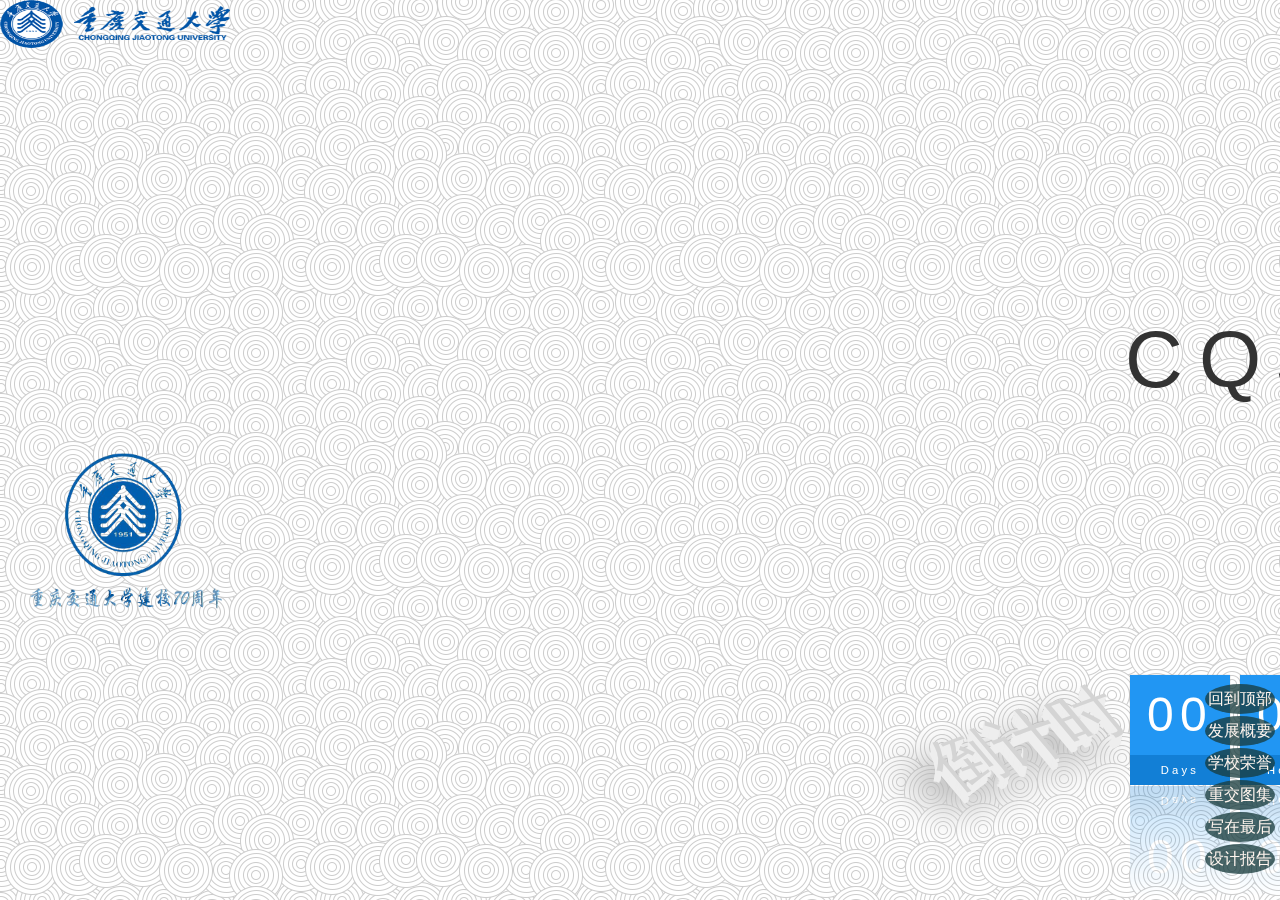
==== index.html @ 74bb4ffb "Add files via upload" ====
<!DOCTYPE html>
<html>
  <head>
    <meta charset="UTF-8" />
    <meta name="viewport" content="width=device-width, initial-scale=1.0" />
    <title>CQJTU-70周年校庆</title>
    <link rel="stylesheet" href="./reset.min.css" />
    <link rel="stylesheet" href="./font awesome/css/all.css" />
    <link rel="stylesheet" href="./index.min.css" />
    <script src="./index.min.js" defer></script>
  </head>
  <body>
    <div class="page-bar-wrapper clearfix w">
      <div id="page_wrapper" class="clearfix w">
        <div class="page cur">
          <div id="page1" class="page_tran page1">
            <div class="page1_top_wrapper clearfix">
              <div class="top_logo">
                <img src="./img/xiaohui.png" alt="" />
              </div>
              <div class="top_logo1">
                <img src="./img/logo.png" />
              </div>
              <div class="time_count">
                <div class="time_count_desc">C</div>
                <div class="time_count_desc">Q</div>
                <div class="time_count_desc">J</div>
                <div class="time_count_desc">T</div>
                <div class="time_count_desc">U</div>
                <div class="time_count_desc">校</div>
                <div class="time_count_desc">庆</div>
                <i class="fa fa-birthday-cake"></i>
              </div>
              <div id="time_count_days">
                <h1 class="time-count" id="time-count">倒计时</h1>
                <div><span id="days">00</span><span>Days</span></div>
                <div><span id="hours">00</span><span>Hours</span></div>
                <div><span id="minutes">00</span><span>Minutes</span></div>
                <div><span id="seconds">00</span><span>Seconds</span></div>
              </div>
          </div>
        </div>
      </div>
        <div class="page">
          <div id="page2" class="page_tran page2">
            <div class="school_desc">
              <div class="school_desc_total">
                <h1 class="line">
                  <i class="fa fa-book"></i>学校<span>概要</span>
                  <div class="more"><i class="fa fa-plus-circle"></i><a target="_blank" href="http://www.cqjtu.edu.cn/xxgk.htm">更多</a></div>
                </h1>
                <p>
                  &nbsp;&nbsp;&nbsp;&nbsp;&nbsp;&nbsp;&nbsp;&nbsp;重庆交通大学是一所交通特色鲜明、以工为主的多科性大学。办学条件较为完善。现有南岸、科学城、大坪三个校区，占地3000余亩，学校固定资产总值36.17亿元，校舍建筑面积82万余平方米。师资队伍素质优良。现有教职工2100余人，其中专任教师1520余人，高级职称770余人。教育教学改革不断深化。不断完善教育教学协同联动机制，创新人生教育，拓展实践平台，凸显“交通+”培养特色，打造“创新创业园”，开办茅以升班、英才班、卓越工程师班、海外项目管理人才班、CIMA班、创新创业班等实验班。科技创新能力较为突出。拥有国家内河航道整治工程技术研究中心、山区桥梁与隧道工程国家重点实验室、交通土建工程材料国家地方联合工程实验室、长江航运工程与智能航道技术教育部首批省部共建协同创新中心等国家级平台，桥梁结构工程交通行业重点实验室、水利水运工程教育部重点实验室、山地城市交通系统与安全重庆市重点实验室等34个省部级平台，西南水运科学研究所、沙漠土壤化研究院等20余个研发机构。
                </p>
                <img src="./img/motto.png" alt="" />
              </div>
            </div>
            <div class="school_desc_timeline">
              <div class="time_line time_child1">
                <h2>1951</h2>
                <div>
                  <p>西南交通专科学校</p>
                </div>
              </div>
              <div class="time_line time_child2">
                <h2 class="right_me">1952</h2>
                <div>
                  <p>西南交通学校</p>
                </div>
              </div>
              <div class="time_line time_child3">
                <h2>1953</h2>
                <div>
                  <p>重庆公路学校</p>
                </div>
              </div>
              <div class="time_line time_child4">
                <h2 class="right_me">1954</h2>
                <div>
                  <p>西南公路学校</p>
                </div>
              </div>
              <div class="time_line time_child5">
                <h2>1955</h2>
                <div>
                  <p>重庆公路工程学校 </p>
                </div>
              </div>
              <div class="time_line time_child6">
                <h2 class="right_me">1960</h2>
                <div>
                  <p>重庆交通学院</p>
                </div>
              </div>
              <div class="time_line time_child7">
                <h2>1985</h2>
                <div>
                  <p>开始招收研究生</p>
                </div>
              </div>
              <div class="time_line time_child8">
                <h2 class="right_me">2006</h2>
                <div>
                  <p>重庆交通大学</p>
                </div>
              </div>
              <div class="time_line_main"></div>
              <div class="timeline_title">
                <h1 class="line"><i class="fa fa-history"></i>发展<span>简史</span></h1>
              </div>
            </div>
          </div>
        </div>
        <div class="page clearfix">
          <div id="page3" class="page_tran page3 clearfix">
            <div class="school_desc_stu">
              <h1 class="line">
                <i class="fa fa-user"></i>优秀<span>校友</span>
              </h1>
              <ul class="stu_desc">
                <li class="able">
                  <img src="./img/mfc.jfif" alt="" />
                  <div class="desc_for_detail">
                    <p class="problem">
                      <span>孟凡超</span
                      >从1978年考入学校桥梁与隧道专业，与桥结缘，三十五年有余，他的名字就与黄石长江公路大桥、南京长江二桥、南京长江三桥、杭州湾跨海大桥、青岛胶州湾跨海大桥等国家重点工程项目紧紧相连；作为港珠澳大桥主体工程总设计师，他将“四化”的建设理念赋予了这座超级工程，为实现中国桥梁大国梦而倾尽心力。
                      大国工匠，碧海丹心，他就是我校1978级校友，中国交建副总工程师、中交公路规划设计院有限公司董事、副总经理孟凡超。正值70周年校庆，他赠与母校学子的话：
                      一个人的成功都不是一蹴而就的，成功涵盖了几个关键词：继承与创新；尊重与挑战；当前和长远。“吾生也有涯，而知也无涯”，学习是终身的事情，希望年轻的学子们永远保持一颗进取之心，脚踏实地，持之以恒。
                    </p>
                  </div>
                </li>
                <li class="able">
                  <img src="./img/gxl.webp" alt="" />
                  <div class="desc_for_detail">
                    <p class="problem">
                      <span>高星林</span
                      >我校2001级校友（研），现担任港珠澳大桥管理局局长助理、计划合同部部长。港珠澳大桥建设工地摸爬滚打十年时间，他修桥，修身，在伶仃洋上，做一名不敢懈怠的追梦者。
                      无论到了哪一个部门、哪个岗位，高星林唯一离不开的是读书,高星林说，书是良药，除了读书能不断提高自己做人的修为，更能激发自己思考问题的能力，提升管理能力。这就是他在工作中反复提起的明代大儒王阳明所说的“事上磨练”“知行合一”“致良知”。他给母校学子的话
                      思考两个问题，第一个问题是“你想成为什么样的人？”建议学弟学妹们在大学四年或者研究生期间，根据自己的兴趣爱好尽早确定人生方向和职业生涯规划，早日立定志向，下定决心去追求。第二个问题是“未来，你准备好了没？”建议学弟学妹们坚持终身学习，有一个良好的习惯。

                    </p>
                  </div>
                </li>
                <li class="able">
                  <img src="./img/sdf.jfif" alt="" />
                  <div class="desc_for_detail">
                    <p, class="problem">
                      <span>宋德斌</span
                      >一带一路进行时 中企为历史文化名城威尼斯设计港口近年来主要负责中国交建欧洲区域市场开发工作，欧洲市场作为目前最高端市场，标准严，门槛高，竞争激烈，健全的法律法规体系以及复杂的地缘政治因素等等，一直以来是中国公司难以进入的区域。宋德斌校友紧跟国家战略和外交形势，深入研究当地市场特点，积极寻求与当地公司合作，先后参与和负责推动了一批“一带一路”项目的落地，也先后在商务部、国家发改委等相关核心期刊发表多篇论文并获奖。2017年12月，宋德斌校友在意大利热那亚（著名航海家哥伦布的故乡），作为四家中资企业代表之一，当面向到访意大利的国务院副总理马凯首长汇报工作。
                    </p,>
                  </div>
                </li>
                <li class="able">
                  <img src="./img/jzg.png" alt="" />
                  <div class="desc_for_detail">
                    <p class="problem_right">
                      <span>蒋中贵</span>林同炎国际工程咨询(中国)有限公司总工程师,长期从事大型山地城市规划和道路、桥梁、隧道工程的设计、科研和施工技术管理工作，在山地城市交通规划设计领域具有30余年丰富的设计经验。
                      在重交70周年之际，他提到，未来是年轻人的，“对于年轻人来讲，学习能力是最重要的，或许现阶段你的专业能力和顶尖人才有所差距，但是只要不断学习进步，那总能找到自己发光发热的位置。另外一部分年轻人进入社会后，因为看到很多机会和选择，会在一段时间里陷入迷茫，这就要求年轻人要对自己的人生、职业都有一定的规划，对自己的发展有选择，有目标，我做了30多年的工程师，我所在的公司和我，目标都是‘培养有国际视野的中国工程师’，所以年轻人们也要把目光放长远，做一个有国际视野和社会责任的中国工程师。”
                    </p>
                  </div>
                </li>
                <li>
                  <img src="./img/zjl.jfif" alt="" />
                  <div class="desc_for_detail">
                    <p class="problem_right">
                      <span>郑皆连</span
                      >中国工程院院士、广西大学教授郑皆连（我校特聘教授、1965届校友）领衔的大跨拱桥关键技术研究团队被授予全国创新争先奖牌。攻克了超500米跨径钢管混凝土拱桥关键技术，郑皆连团队创造了多项“世界第一”，也解决了系列工程顽疾，突破了拱桥原有技术瓶颈，成功服务重大战略工程。“我这一生，一直在设计、施工、管理单位工作，只是做事情肯动脑，出成果比较早，我一直认为自己只是一个工匠。”在郑皆连看来，桥梁工程师是不允许失败的，最好的工程师一定要修最适合的桥——充分研究建桥条件后，通过创造性劳动找出最好的桥。
                      “大量地修拱桥就会遇到大量的问题去解决，就会产生大量的技术。”郑皆连认为，作为应用型专业，桥梁专业的师生应当在重大工程中接受锻炼，既提高能力，也形成对专业的热爱。</p>
                  </div>
                </li>
              </ul>
              <div class="school_desc_title clearfix">
                <h1 class="line">
                  <i class="fa fa-crown"></i>学校<span>荣誉</span>
                </h1>
                <ul class="clearfix">
                  <li><a id="type_me" target="_blank" href="https://baike.baidu.com/item/%E7%9C%81%E9%83%A8%E5%85%B1%E5%BB%BA%E5%A4%A7%E5%AD%A6">工业和信息化部 重庆市人民政府共建高校</a></li>
                  <li><a target="_blank" href="https://baike.baidu.com/item/%E6%88%90%E6%B8%9D%E5%9C%B0%E5%8C%BA%E5%8F%8C%E5%9F%8E%E7%BB%8F%E6%B5%8E%E5%9C%88%E9%AB%98%E6%A0%A1%E8%81%94%E7%9B%9F/50061533">成渝地区双城经济圈高校联盟</a></li>
                  <li><a target="_blank" href="https://baike.baidu.com/item/%E2%80%9C%E4%B8%80%E5%B8%A6%E4%B8%80%E8%B7%AF%E2%80%9D%E4%B8%AD%E6%B3%A2%E5%A4%A7%E5%AD%A6%E8%81%94%E7%9B%9F/20499855?fr=aladdin">“一带一路”中波大学联盟</a></li>
                  <li><a target="_blank" href="https://baike.baidu.com/item/%E5%8D%93%E8%B6%8A%E5%B7%A5%E7%A8%8B%E5%B8%88%E6%95%99%E8%82%B2%E5%9F%B9%E5%85%BB%E8%AE%A1%E5%88%92">教育部“卓越工程师教育培养计划”实施高校</a></li>
                  <li><a target="_blank" href="https://baike.baidu.com/item/%E5%9B%BD%E5%AE%B6%E9%AB%98%E6%96%B0%E6%8A%80%E6%9C%AF%E4%BA%A7%E4%B8%9A%E5%8C%96%E5%9F%BA%E5%9C%B0/6197681">国家高技术产业化示范工程基地</a></li>
                  <li><a target="_blank" href="https://baike.baidu.com/item/%E5%8D%9A%E5%A3%AB%E5%AD%A6%E4%BD%8D%E6%8E%88%E4%BA%88%E5%8D%95%E4%BD%8D/24572241">博士学位授予单位</a></li>
                  <li><a target="_blank" href="http://news.cqjtu.edu.cn/info/1023/43093.htm">2021年百名最美生态环保志愿者</a></li>
                  <li><a target="_blank" href="https://baike.baidu.com/item/%E5%9B%BD%E5%AE%B6%E5%A4%A7%E5%AD%A6%E7%94%9F%E6%96%87%E5%8C%96%E7%B4%A0%E8%B4%A8%E6%95%99%E8%82%B2%E5%9F%BA%E5%9C%B0">全国大学生文化素质教育基地</a></li>
                  <li><a target="_blank" href="https://baike.baidu.com/item/%E5%85%A8%E5%9B%BD%E6%96%87%E6%98%8E%E5%8D%95%E4%BD%8D/6369123">全国文明单位</a></li>
                  <li><a target="_blank" href="https://baike.baidu.com/item/%E5%85%A8%E5%9B%BD%E6%AF%95%E4%B8%9A%E7%94%9F%E5%B0%B1%E4%B8%9A%E5%85%B8%E5%9E%8B%E7%BB%8F%E9%AA%8C%E9%AB%98%E6%A0%A1">全国毕业生就业典型经验高校</a></li>
                  <li><a target="_blank" href="https://baike.baidu.com/item/%E5%85%A8%E5%9B%BD%E5%88%9B%E6%96%B0%E5%88%9B%E4%B8%9A%E5%85%B8%E5%9E%8B%E7%BB%8F%E9%AA%8C%E9%AB%98%E6%A0%A1/22748441">全国创新创业典型经验高校</a></li>
                  <li><a target="_blank" href="https://baike.baidu.com/item/%E4%B8%AD%E4%BF%84%E4%BA%A4%E9%80%9A%E5%A4%A7%E5%AD%A6%E8%81%94%E7%9B%9F/18639512">中俄交通大学联盟</a></li>
                  <li><a target="_blank" href="https://baike.baidu.com/item/%E4%B8%AD%E8%A5%BF%E9%83%A8%E9%AB%98%E6%A0%A1%E5%9F%BA%E7%A1%80%E8%83%BD%E5%8A%9B%E5%BB%BA%E8%AE%BE%E5%B7%A5%E7%A8%8B/6590386">中西部高校基础能力建设工程</a></li>
                  <li><a target="_blank" href="https://baike.baidu.com/item/%E5%9B%BD%E5%AE%B6%E7%BA%A7%E5%A4%A7%E5%AD%A6%E7%94%9F%E5%88%9B%E6%96%B0%E5%88%9B%E4%B8%9A%E8%AE%AD%E7%BB%83%E8%AE%A1%E5%88%92/8962344">国家级大学生创新创业训练计划</a></li>
                  <li><a target="_blank" href="https://baike.baidu.com/item/%E5%9B%BD%E5%AE%B6%E5%A4%A7%E5%AD%A6%E7%94%9F%E6%96%87%E5%8C%96%E7%B4%A0%E8%B4%A8%E6%95%99%E8%82%B2%E5%9F%BA%E5%9C%B0/2680904">国家大学生文化素质教育基地</a></li>
                </ul>
              </div>
            </div>
          </div>
        </div>
        <div class="page clearfix">
          <div id="page4" class="page_tran page4 clearfix">
            <span id="random_me"> 印象重交 </span>
            <ul class="love_list clearfix">
              <li class="child1"></li>
              <li class="child2"></li>
              <li class="child3"></li>
              <li class="child4"></li>
              <li class="child5"></li>
              <li class="child6"></li>
              <li class="child7"></li>
              <li class="child8"></li>
              <li class="child9"></li>
            </ul>
            <ul class="img_list">
              <!-- <li class="img_list1"><img src="./img/list1.jpg" alt="" /></li> -->
              <li class="img_list2"><img src="./img/sight1.jpg" alt="" /></li>
              <li class="img_list3"><img src="./img/sight2.jpg" alt="" /></li>
              <li class="img_list4"><img src="./img/sight3.jpg" alt="" /></li>
              <li class="img_list5"><img src="./img/sight4.jpg" alt="" /></li>
              <li class="img_list6"><img src="./img/sight5.jpg" alt="" /></li>
              <li class="img_list7"><img src="./img/sight6.jpg" alt="" /></li>
              <li class="img_list8"><img src="./img/sight7.jpg" alt="" /></li>
              <li class="img_list9"><img src="./img/sight8.jpg" alt="" /></li>
              <li class="img_list10"><img src="./img/sight9.jpg" alt="" /></li>
            </ul>
          </div>
        </div>
        <div class="page">
          <div id="page5" class="page_tran page4 clearfix">
            <div class="end_poem_wrapper">
              <ul class="poem_list_wrapper">
                
                <li>from 1951 to 2021</li>
                <li>李子湖澈，长江水长</li>
                <li>七秩芳华，弦歌不缀</li>
                <li>栉风沐雨，牢记使命</li>
                <li>春华秋实，桃李芬芳</li>
                <li>交通万里，国脉所系</li>
                <li>从起于微末之刻，到立于发展之光</li>
                <li>从筚路蓝缕，以启山林</li>
                <li>从星星之火，燎原西南</li>
                <li>到万千星海，照亮河山</li>
                <li>70周年，时光荏苒</li>
                <li>初心系国脉，奋进新时代</li>
                <div class="last_title">I<i class="fa fa-heart"></i>CQJTU</div>
                
              </ul>
            </div>
          </div>
        </div>
        <div class="page clearfix">
          <div id="page3" class="page_tran page3 clearfix">
            <div class="school_desc_stu">
              
              <div class="school_desc_title clearfix">
                <h1 class="line">
                  <i class="fa fa-crown"></i>设计报告链接<span></span>
                </h1>
                <ul class="clearfix">
                  <li><a target="_blank" href="./baogao.html">综合设计报告</a></li>
                  
                </ul>
              </div>
            </div>
          </div>
        </div>
      </div>
    </div>
    
    
    
    <div class="dao_hang">
      <ul>
        <li id="to_page0"><i>回到顶部</i></li>
        <li id="to_page1"><i>发展概要</i></li>
        <li id="to_page2"><i>学校荣誉</i></li>
        <li id="to_page3"><i>重交图集</i></li>
        <li id="to_page4"><i>写在最后</i></li>
        <li id="to_page2"><i>设计报告</i></li>
      </ul>
    </div>
    
  </body>
</html>
---- index.min.css ----
#page_wrapper{position:fixed;top:0;min-width:1600px;transition:top 1s ease}.page{width:100%;height:100vh;overflow:hidden;position:relative}.page .page_tran{transition:all .5s linear .5s}#page1{position:relative;width:100%;height:100%;background:url(img/swirl_pattern.png);background-repeat:repeat}#page1 .page1_top_wrapper .top_logo{opacity:1;position:absolute;bottom:0;top:50vh;left:0;animation:top_show 1s linear;animation-fill-mode:forwards}#page1 .page1_top_wrapper .top_logo img{width:250px;height:180px}#page1 .page1_top_wrapper .top_logo1 img{width:230px;height:48px}#page1 .page1_top_wrapper #time_count_days{display:flex;position:absolute;left:125vh;top:75vh}#page1 .page1_top_wrapper #time_count_days div{margin:0 5px;-webkit-box-reflect:below 1px linear-gradient(transparent,#0004)}#page1 .page1_top_wrapper #time_count_days div:last-child span{background:salmon}#page1 .page1_top_wrapper #time_count_days div:last-child span:nth-child(2){background:#f84c39}#page1 .page1_top_wrapper #time_count_days span{display:block;width:100px;height:80px;color:#fff;font-size:3rem;letter-spacing:.4rem;box-shadow:0 0 1px rgba(0,0,0,.3);background:#2196f3;display:flex;align-items:center;justify-content:center}#page1 .page1_top_wrapper #time_count_days span:nth-child(2){height:30px;font-size:.7rem;background:#127fd6;letter-spacing:.2rem;box-shadow:none;font-weight:500}#page1 .page1_top_wrapper #time_count_days .time-count{font-size:4rem;transform:rotate(-20deg) skew(20deg);display:block;margin-top:15px;color:#d4d4d4;font-weight:300;margin-left:-200px;background:0 0;width:200px;height:80px}#page1 .page1_top_wrapper #time_count_days .time-count::before{content:'倒计时';position:absolute;color:rgba(0,0,0,.6);filter:blur(20px);z-index:-1;left:-30px;top:15px}#page1 .page1_top_wrapper .time_count{display:flex;text-align:center;height:20vh;width:60vh;justify-content:space-between;line-height:20vh;position:absolute;left:125vh;font-weight:500;top:30vh;font-size:5rem}#page1 .page1_top_wrapper .time_count i{margin-top:20px}#page1 .page1_top_wrapper .time_count .time_count_desc{color:#333;animation:time_count 1s linear alternate infinite}#page1 .page1_top_wrapper .time_count .time_count_desc:nth-child(1){animation-delay:0s}#page1 .page1_top_wrapper .time_count .time_count_desc:nth-child(2){animation-delay:.2s}#page1 .page1_top_wrapper .time_count .time_count_desc:nth-child(3){animation-delay:.4s}#page1 .page1_top_wrapper .time_count .time_count_desc:nth-child(4){animation-delay:.6s}#page1 .page1_top_wrapper .time_count .time_count_desc:nth-child(5){animation-delay:.8s}#page2{width:100%;height:100%;background:url(img/ep_naturalwhite.png);background-repeat:repeat}#page2 .timeline_title{width:90%;height:100vh;margin-left:8vh;margin-top:-5vh;position:absolute;border-top:2px solid gray}#page2 .timeline_title h1{border-top:red 2px solid;width:150px;margin-top:-2px;position:relative;color:red;font-size:25px}#page2 .timeline_title h1 i{color:#000}#page2 .timeline_title h1 span{color:#000;font-size:35px}#page2 .school_desc .school_desc_total{width:90%;margin-left:7vh;padding-top:5vh;position:relative}#page2 .school_desc .school_desc_total img{width:350px;height:30px;margin-left:70vh;margin-top:5vh}#page2 .school_desc .school_desc_total h1{width:150px;font-size:25px;margin-top:-2px;color:red}#page2 .school_desc .school_desc_total h1 i{color:#000}#page2 .school_desc .school_desc_total h1 span{color:#000;font-size:35px}#page2 .school_desc .school_desc_total h1::after{content:'';width:90%;height:2px;background-color:gray;position:absolute;top:34px}#page2 .school_desc .school_desc_total h1::before{content:'';width:20%;height:2px;background-color:red;position:absolute;top:34px}#page2 .school_desc .school_desc_total p{font-size:18px;font-weight:350}#page2 .school_desc .school_desc_total .more{position:absolute;top:40px;font-size:18px;right:120px}#page2 .school_desc .school_desc_total .more a{color:red}#page2 .school_desc_timeline{width:100%;height:300px;position:relative;margin:0 auto;margin-top:20vh}#page2 .school_desc_timeline .time_line{background-color:#eee;position:absolute;width:100px;height:20px;transition:all .5}#page2 .school_desc_timeline .time_line::before{content:' ';width:20px;left:35px;transition:all .5s;height:20px;border-radius:50%;border:4px solid rgba(255,255,255,.5);background:#db7a7a;position:absolute}#page2 .school_desc_timeline .time_child1{left:200px;top:40px}#page2 .school_desc_timeline .time_child2{left:350px;top:200px}#page2 .school_desc_timeline .time_child3{left:500px;top:40px}#page2 .school_desc_timeline .time_child4{left:650px;top:200px}#page2 .school_desc_timeline .time_child5{left:800px;top:40px}#page2 .school_desc_timeline .time_child6{left:950px;top:200px}#page2 .school_desc_timeline .time_child7{left:1100px;top:40px}#page2 .school_desc_timeline .time_child8{left:1250px;top:200px}#page2 .time_line:nth-child(2n)::before{top:-80px}#page2 .time_line:nth-child(2n+1)::before{top:80px}#page2 .time_line div{width:120px;line-height:30px;text-align:center;color:#eee;height:30px;border:3px solid #f0acac;background:#db7a7a;border-radius:10px}#page2 .time_line div::before{content:'';position:absolute;top:32px;left:40px;width:0;height:0;border:10px solid transparent;border-top:10px solid #db7a7a}#page2 .time_line:nth-child(2n) div::before{top:-7px;border-top:none;border-bottom:10px solid #db7a7a}#page2 h2{position:absolute;color:#a5b1c2;font-weight:400;font-size:2rem;left:15px;top:105px}#page2 .right_me{top:-120px}#page2 .time_line_main{width:100%;height:5px;top:130px;position:absolute;background-color:#db7a7a}.cur #page2 h1{animation:page2_show_title 1s 1s backwards}.cur #page2 .time_line_main{animation:timeline_show_in 3.5s linear}.cur #page2 .time_child1{animation:timeline_child .5s linear;animation-duration:.5s}.cur #page2 .time_child2{animation:timeline_child .5s linear;animation-duration:1s}.cur #page2 .time_child3{animation:timeline_child .5s linear;animation-duration:1.5s}.cur #page2 .time_child1{animation:timeline_child .5s linear backwards;animation-duration:.5s}.cur #page2 .time_child2{animation:timeline_child .5s linear backwards;animation-duration:1s}.cur #page2 .time_child3{animation:timeline_child .5s linear backwards;animation-duration:1.5s}.cur #page2 .time_child1{animation:timeline_child .5s linear backwards;animation-duration:.5s}.cur #page2 .time_child2{animation:timeline_child .5s linear backwards;animation-duration:1s}.cur #page2 .time_child3{animation:timeline_child .5s linear backwards;animation-duration:1.5s}.cur #page2 .time_child4{animation:timeline_child .5s linear backwards;animation-duration:2s}.cur #page2 .time_child5{animation:timeline_child .5s linear backwards;animation-duration:2.5s}.cur #page2 .time_child6{animation:timeline_child .5s linear backwards;animation-duration:3s}.cur #page2 .time_child7{animation:timeline_child .5s linear backwards;animation-duration:3.5s}.cur #page2 .time_child8{animation:timeline_child .5s linear backwards;animation-duration:4s}.cur #page2 .time_child3{animation:timeline_child .5s linear backwards;animation-duration:1.5s}@keyframes timeline_child{0%,70%{opacity:0}100%{opacity:1}}#page3{width:100%;height:100%;background:url(img/ep_naturalwhite.png);background-repeat:repeat}#page3 .school_desc_stu{width:90%;margin-left:7vh;margin-top:5vh;border-top:2px solid gray}#page3 .school_desc_stu h1{width:150px;margin-top:-2px;border-top:2px solid red;color:red;font-size:25px}#page3 .school_desc_stu h1 i{color:#000}#page3 .school_desc_stu h1 span{color:#000;font-size:35px}#page3 .school_desc_stu .more{position:absolute;top:50px;font-size:18px;right:200px}#page3 .school_desc_stu .more .apppic{position:absolute;height:0;z-index:999;left:-45px;top:30px;overflow:hidden;transition:height .3s;box-shadow:3px 0 10px rgba(0,0,0,.3);width:157px}#page3 .school_desc_stu .apppic:hover,#page3 .school_desc_stu .more:hover .apppic{height:160px}#page3 .school_desc_stu .line::before{width:162px;content:'';left:0;top:-2px;position:absolute;height:2px;background:red}#page3 .stu_desc{float:left}#page3 .stu_desc .able{margin-right:140px}#page3 .stu_desc .problem:hover,#page3 .stu_desc .problem_right:hover,#page3 .stu_desc li:hover div>.problem,#page3 .stu_desc li:hover div>.problem_right{width:800px;position:absolute;z-index:9999;height:140px}#page3 .stu_desc li{transition:all .2s linear;float:left;width:170px;position:relative}#page3 .stu_desc li img{float:left;height:210px;width:180px;z-index:9}#page3 .stu_desc li img:hover{box-shadow:0 15px 30px #221212}#page3 .stu_desc li .desc_for_detail{z-index:99}#page3 .stu_desc li .desc_for_detail h1{font-size:18px;color:#000}#page3 .stu_desc li .desc_for_detail .problem{background:url(img/ep_naturalwhite.png) repeat;transition:height .5s;position:absolute;height:0;overflow:hidden;width:800px;left:0;top:210px;box-shadow:3px 3px 3px rgba(0,0,0,.5)}#page3 .stu_desc li .desc_for_detail .problem span{font-size:25px}#page3 .stu_desc li .desc_for_detail .problem_right{background:url(img/ep_naturalwhite.png) repeat;transition:height .5s;position:absolute;height:0;overflow:hidden;width:800px;left:-620px;top:210px;box-shadow:3px 3px 3px rgba(0,0,0,.5)}#page3 .stu_desc li .desc_for_detail .problem_right span{font-size:25px}#page3 .stu_desc li:hover{transform:translateY(-5px)}#page3 .school_desc_title{z-index:-1;width:100%;margin-left:0;margin-top:40vh;border-top:2px solid gray}#page3 .school_desc_title h1{width:152px;border-top:solid red 2px;margin-top:-2px;color:red;font-size:25px}#page3 .school_desc_title h1 span{color:#000;font-size:35px}#page3 .school_desc_title .more{position:absolute;top:5px;font-size:18px;right:-120px}#page3 .school_desc_title .more a{color:red}#page3 .school_desc_title .line::before{width:162px;content:'';left:0;top:-2px;position:absolute;height:2px;background:red}#page3 .school_desc_title ul{z-index:-1;display:flex;flex-wrap:wrap;height:250px;margin-left:5vh;width:100%;flex-direction:column;justify-content:space-between}#page3 .school_desc_title ul li{flex-grow:1;font-size:20px;position:relative}#page3 .school_desc_title ul li::before{position:absolute;content:'';left:-8px;top:10px;width:7px;height:7px;background:red}#page3 .school_desc_title ul li:hover a{color:#f3b987}#page3 .school_desc_title .important{position:relative;font-size:20px;margin-left:5vh}#page3 .school_desc_title .important::before{position:absolute;content:'';left:-8px;top:7px;width:7px;height:7px;background:red}#page3 .future_hope{margin-top:50vh;width:100%;height:30vh}#page3 .future_hope h1{display:block;color:red;font-size:25px}#page3 .future_hope h1 span{color:#000;font-size:35px}#page3 .future_hope p{font-size:20px}.cur #page3 h1{animation:page2_show_title 1s 1s both}.cur #page3 .time_line_main{animation:timeline_show_in 3.5s linear both}#page4{width:100%;height:100%;background:url(img/swirl_pattern.png);background-repeat:repeat;text-align:center;font-size:1.5em;margin-right:13vh}#page4 span{margin-right:9vh}#page4 .love_list{margin-right:5vh;margin-top:100px;height:200px;display:flex;align-items:center;justify-content:center}#page4 .love_list li{margin-right:10px;width:15px;list-style:none;height:15px;background-color:red;border-radius:10px}#page4 .love_list .child1,#page4 .love_list .child9{animation:child19 4s 0s infinite}#page4 .love_list .child2,#page4 .love_list .child8{background-color:#8a2be2;animation:child28 4s .2s infinite}#page4 .love_list .child3,#page4 .love_list .child7{background-color:#5f9ea0;animation:child37 4s .4s infinite}#page4 .love_list .child4,#page4 .love_list .child6{background-color:coral;animation:child46 4s .6s infinite}#page4 .love_list .child5{background-color:pink;animation:child55 4s .8s infinite}#page4 .img_list li img{width:280px;height:200px;box-shadow:0 3px 3px rgba(0,0,0,.3);transition:all .3s}#page4 .img_list img:hover{position:absolute;z-index:9999;transform:scale(1.5,1.5)}#page4 .img_list .img_list2{position:absolute;top:40vh;left:27vh}#page4 .img_list .img_list3{position:absolute;top:60vh;left:57vh}#page4 .img_list .img_list4{position:absolute;top:80vh;left:87vh}#page4 .img_list .img_list5{position:absolute;top:60vh;left:117vh}#page4 .img_list .img_list6{position:absolute;top:40vh;left:147vh}#page4 .img_list .img_list7{position:absolute;top:20vh;left:160vh}#page4 .img_list .img_list8{position:absolute;top:1vh;left:135vh}#page4 .img_list .img_list9{position:absolute;top:20vh;left:14vh}#page4 .img_list .img_list10{position:absolute;top:1vh;left:39vh}.cur #page4 span{margin-top:200px;font-size:3.5em;transition:all 1s linear .5s}.cur #page4 .love_list{margin-top:10vh;font-size:3.5em;transition:all 1s linear .5s}.dao_hang ul{position:fixed;width:70px;right:5px;top:76vh}.dao_hang li{height:30px;line-height:30px;text-align:center;color:#fff5ee;margin-bottom:2px;border-radius:50%;background-color:rgba(24,59,61,.774);font-size:16px}.dao_hang li:last-child{margin-bottom:0}.dao_hang li:hover{background-color:rgba(38,65,80,.568)}#page5{height:100vh;width:100%;background:url(img/darkness.png) repeat}#page5 .end_poem_wrapper .poem_list_wrapper{width:650px;margin:0 auto;height:80vh}#page5 .end_poem_wrapper .poem_list_wrapper li{transition:all .8s;flex-grow:1;font-size:2rem;transition:all 1s;letter-spacing:10px;margin-top:10px;overflow:hidden;color:#eee;height:50px;list-style:none}#page5 .end_poem_wrapper .poem_list_wrapper .last_title{font-size:5rem;height:20vh;color:#eee;line-height:20vh;position:absolute}#page5 .end_poem_wrapper .poem_list_wrapper .last_title i{margin-right:700px}.cur #page5 li{animation:poem_show_in .8s linear both;animation-duration:.8s}.cur #page5 li:nth-child(1){margin-left:105px}.cur #page5 li:nth-child(2){margin-left:127px;animation-delay:.8s}.cur #page5 li:nth-child(3){margin-left:127px;animation-delay:1.6s}.cur #page5 li:nth-child(4){margin-left:127px;animation-delay:2.4s}.cur #page5 li:nth-child(5){margin-left:127px;animation-delay:3.2s}.cur #page5 li:nth-child(6){margin-left:127px;animation-delay:4s}.cur #page5 li:nth-child(7){animation-delay:4.8s}.cur #page5 li:nth-child(8){margin-left:83px;animation-delay:5.6s}.cur #page5 li:nth-child(9){margin-left:83px;animation-delay:6.4s}.cur #page5 li:nth-child(10){margin-left:83px;animation-delay:7.2s}.cur #page5 li:nth-child(11){margin-left:152px;animation-delay:8s}.cur #page5 li:nth-child(12){margin-left:81px;animation-delay:8.8s}.cur #page5 .last_title{animation:last_show_title linear 1s 8.8s both;transition:all 1s}@keyframes last_show_title{0%{opacity:0;left:42vh;top:120vh}100%{opacity:1;left:42vh;top:40vh}}@keyframes poem_show_in{0%{opacity:0;width:0}100%{width:100%}}@keyframes top_show{0%{margin-left:-10px}100%{transform:scale(1.1,1.1);margin-left:300px}}@keyframes top_show_desc{0%{margin-top:0;font-size:5px}100%{font-size:100px}}@keyframes top_show_desc_right{0%{margin-right:0;font-size:5px}100%{font-size:100px}}@keyframes page2_show_title{0%{margin-left:-7vh}100%{margin-left:0}}@keyframes child19{30%,50%{height:30px;transform:translateY(-30px)}100%,70%{height:0;transform:translateY(0)}}@keyframes child28{30%,50%{height:70px;transform:translateY(-30px)}100%,70%{height:0;transform:translateY(0)}}@keyframes child37{30%,50%{height:100px;transform:translateY(-30px)}100%,70%{height:0;transform:translateY(0)}}@keyframes child46{30%,50%{height:100px;transform:translateY(-20px)}100%,70%{height:0;transform:translateY(0)}}@keyframes child55{30%,50%{height:100px;transform:translateY(-10px)}100%,70%{height:0;transform:translateY(50px)}}@keyframes time_count{0%{text-shadow:none}100%{color:#fff;text-shadow:0 0 10px #fff,0 0 20px #fff,0 0 40px #fff,0 0 80px #fff,0 0 120px #fff,0 0 160px #fff}}@keyframes timeline_show_in{0%{width:0%}100%{width:100%}}
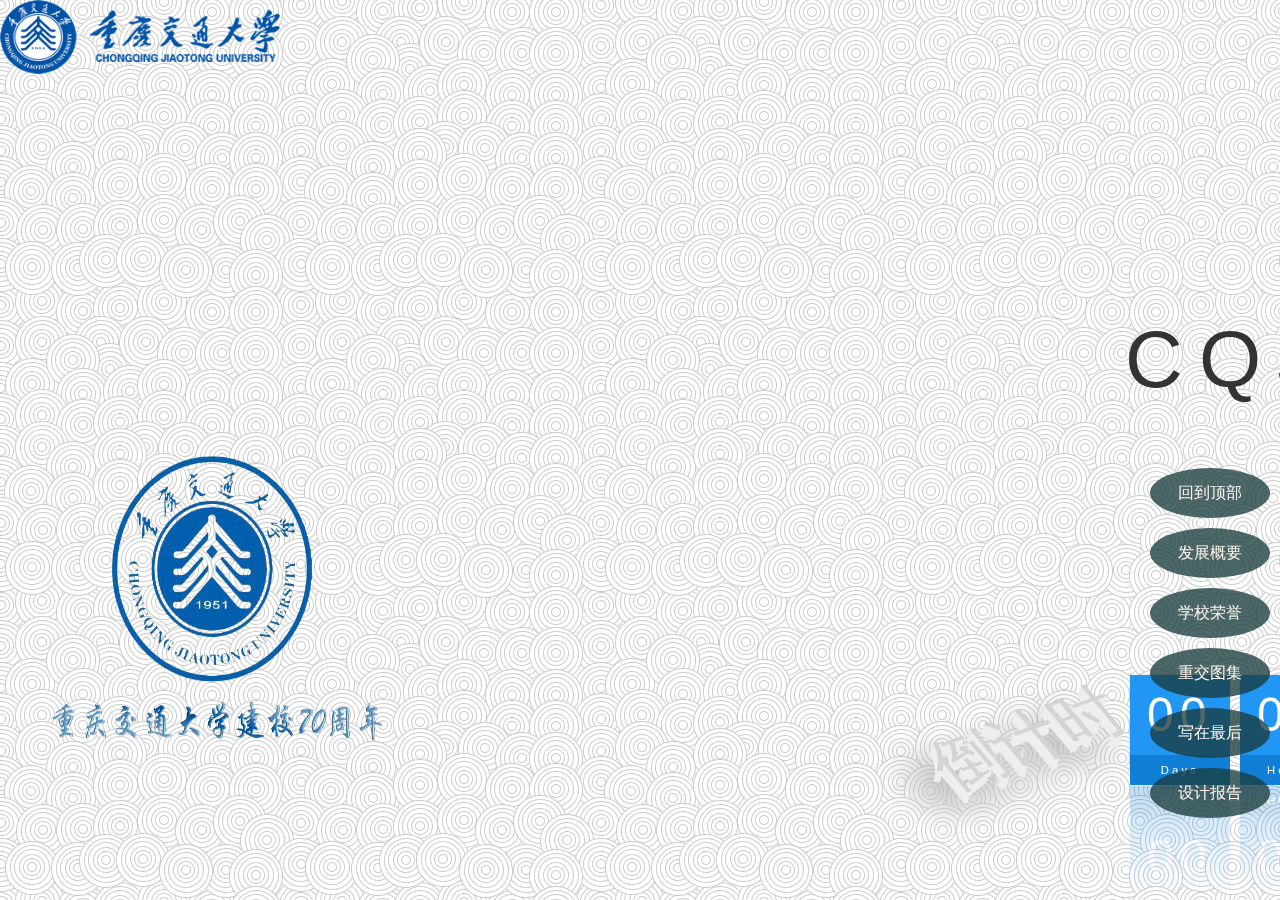
==== commit f5ba15f3: "Add files via upload" ====
--- a/index.html
+++ b/index.html
@@ -240,32 +240,21 @@
                 <li>70周年，时光荏苒</li>
                 <li>初心系国脉，奋进新时代</li>
                 <div class="last_title">I<i class="fa fa-heart"></i>CQJTU</div>
-                
               </ul>
             </div>
           </div>
         </div>
-        <div class="page clearfix">
-          <div id="page3" class="page_tran page3 clearfix">
-            <div class="school_desc_stu">
+        <div class="page ">
+          <div id="page3" >
               
-              <div class="school_desc_title clearfix">
-                <h1 class="line">
-                  <i class="fa fa-crown"></i>设计报告链接<span></span>
-                </h1>
-                <ul class="clearfix">
-                  <li><a target="_blank" href="./baogao.html">综合设计报告</a></li>
-                  
+                <ul>
+                  <li><p style="background-color:burlywood;font-family:arial;font-size:70px;text-align:center;line-height:200px;">
+                    <a href="./baogao.html">综合设计报告</a></li></p>
                 </ul>
-              </div>
-            </div>
-          </div>
+           </div>
         </div>
       </div>
     </div>
-    
-    
-    
     <div class="dao_hang">
       <ul>
         <li id="to_page0"><i>回到顶部</i></li>
@@ -273,9 +262,8 @@
         <li id="to_page2"><i>学校荣誉</i></li>
         <li id="to_page3"><i>重交图集</i></li>
         <li id="to_page4"><i>写在最后</i></li>
-        <li id="to_page2"><i>设计报告</i></li>
+        <li id="to_page5"><i>设计报告</i></li>
       </ul>
     </div>
-    
   </body>
 </html>
--- a/index.min.css
+++ b/index.min.css
@@ -1 +1 @@
-#page_wrapper{position:fixed;top:0;min-width:1600px;transition:top 1s ease}.page{width:100%;height:100vh;overflow:hidden;position:relative}.page .page_tran{transition:all .5s linear .5s}#page1{position:relative;width:100%;height:100%;background:url(img/swirl_pattern.png);background-repeat:repeat}#page1 .page1_top_wrapper .top_logo{opacity:1;position:absolute;bottom:0;top:50vh;left:0;animation:top_show 1s linear;animation-fill-mode:forwards}#page1 .page1_top_wrapper .top_logo img{width:250px;height:180px}#page1 .page1_top_wrapper .top_logo1 img{width:230px;height:48px}#page1 .page1_top_wrapper #time_count_days{display:flex;position:absolute;left:125vh;top:75vh}#page1 .page1_top_wrapper #time_count_days div{margin:0 5px;-webkit-box-reflect:below 1px linear-gradient(transparent,#0004)}#page1 .page1_top_wrapper #time_count_days div:last-child span{background:salmon}#page1 .page1_top_wrapper #time_count_days div:last-child span:nth-child(2){background:#f84c39}#page1 .page1_top_wrapper #time_count_days span{display:block;width:100px;height:80px;color:#fff;font-size:3rem;letter-spacing:.4rem;box-shadow:0 0 1px rgba(0,0,0,.3);background:#2196f3;display:flex;align-items:center;justify-content:center}#page1 .page1_top_wrapper #time_count_days span:nth-child(2){height:30px;font-size:.7rem;background:#127fd6;letter-spacing:.2rem;box-shadow:none;font-weight:500}#page1 .page1_top_wrapper #time_count_days .time-count{font-size:4rem;transform:rotate(-20deg) skew(20deg);display:block;margin-top:15px;color:#d4d4d4;font-weight:300;margin-left:-200px;background:0 0;width:200px;height:80px}#page1 .page1_top_wrapper #time_count_days .time-count::before{content:'倒计时';position:absolute;color:rgba(0,0,0,.6);filter:blur(20px);z-index:-1;left:-30px;top:15px}#page1 .page1_top_wrapper .time_count{display:flex;text-align:center;height:20vh;width:60vh;justify-content:space-between;line-height:20vh;position:absolute;left:125vh;font-weight:500;top:30vh;font-size:5rem}#page1 .page1_top_wrapper .time_count i{margin-top:20px}#page1 .page1_top_wrapper .time_count .time_count_desc{color:#333;animation:time_count 1s linear alternate infinite}#page1 .page1_top_wrapper .time_count .time_count_desc:nth-child(1){animation-delay:0s}#page1 .page1_top_wrapper .time_count .time_count_desc:nth-child(2){animation-delay:.2s}#page1 .page1_top_wrapper .time_count .time_count_desc:nth-child(3){animation-delay:.4s}#page1 .page1_top_wrapper .time_count .time_count_desc:nth-child(4){animation-delay:.6s}#page1 .page1_top_wrapper .time_count .time_count_desc:nth-child(5){animation-delay:.8s}#page2{width:100%;height:100%;background:url(img/ep_naturalwhite.png);background-repeat:repeat}#page2 .timeline_title{width:90%;height:100vh;margin-left:8vh;margin-top:-5vh;position:absolute;border-top:2px solid gray}#page2 .timeline_title h1{border-top:red 2px solid;width:150px;margin-top:-2px;position:relative;color:red;font-size:25px}#page2 .timeline_title h1 i{color:#000}#page2 .timeline_title h1 span{color:#000;font-size:35px}#page2 .school_desc .school_desc_total{width:90%;margin-left:7vh;padding-top:5vh;position:relative}#page2 .school_desc .school_desc_total img{width:350px;height:30px;margin-left:70vh;margin-top:5vh}#page2 .school_desc .school_desc_total h1{width:150px;font-size:25px;margin-top:-2px;color:red}#page2 .school_desc .school_desc_total h1 i{color:#000}#page2 .school_desc .school_desc_total h1 span{color:#000;font-size:35px}#page2 .school_desc .school_desc_total h1::after{content:'';width:90%;height:2px;background-color:gray;position:absolute;top:34px}#page2 .school_desc .school_desc_total h1::before{content:'';width:20%;height:2px;background-color:red;position:absolute;top:34px}#page2 .school_desc .school_desc_total p{font-size:18px;font-weight:350}#page2 .school_desc .school_desc_total .more{position:absolute;top:40px;font-size:18px;right:120px}#page2 .school_desc .school_desc_total .more a{color:red}#page2 .school_desc_timeline{width:100%;height:300px;position:relative;margin:0 auto;margin-top:20vh}#page2 .school_desc_timeline .time_line{background-color:#eee;position:absolute;width:100px;height:20px;transition:all .5}#page2 .school_desc_timeline .time_line::before{content:' ';width:20px;left:35px;transition:all .5s;height:20px;border-radius:50%;border:4px solid rgba(255,255,255,.5);background:#db7a7a;position:absolute}#page2 .school_desc_timeline .time_child1{left:200px;top:40px}#page2 .school_desc_timeline .time_child2{left:350px;top:200px}#page2 .school_desc_timeline .time_child3{left:500px;top:40px}#page2 .school_desc_timeline .time_child4{left:650px;top:200px}#page2 .school_desc_timeline .time_child5{left:800px;top:40px}#page2 .school_desc_timeline .time_child6{left:950px;top:200px}#page2 .school_desc_timeline .time_child7{left:1100px;top:40px}#page2 .school_desc_timeline .time_child8{left:1250px;top:200px}#page2 .time_line:nth-child(2n)::before{top:-80px}#page2 .time_line:nth-child(2n+1)::before{top:80px}#page2 .time_line div{width:120px;line-height:30px;text-align:center;color:#eee;height:30px;border:3px solid #f0acac;background:#db7a7a;border-radius:10px}#page2 .time_line div::before{content:'';position:absolute;top:32px;left:40px;width:0;height:0;border:10px solid transparent;border-top:10px solid #db7a7a}#page2 .time_line:nth-child(2n) div::before{top:-7px;border-top:none;border-bottom:10px solid #db7a7a}#page2 h2{position:absolute;color:#a5b1c2;font-weight:400;font-size:2rem;left:15px;top:105px}#page2 .right_me{top:-120px}#page2 .time_line_main{width:100%;height:5px;top:130px;position:absolute;background-color:#db7a7a}.cur #page2 h1{animation:page2_show_title 1s 1s backwards}.cur #page2 .time_line_main{animation:timeline_show_in 3.5s linear}.cur #page2 .time_child1{animation:timeline_child .5s linear;animation-duration:.5s}.cur #page2 .time_child2{animation:timeline_child .5s linear;animation-duration:1s}.cur #page2 .time_child3{animation:timeline_child .5s linear;animation-duration:1.5s}.cur #page2 .time_child1{animation:timeline_child .5s linear backwards;animation-duration:.5s}.cur #page2 .time_child2{animation:timeline_child .5s linear backwards;animation-duration:1s}.cur #page2 .time_child3{animation:timeline_child .5s linear backwards;animation-duration:1.5s}.cur #page2 .time_child1{animation:timeline_child .5s linear backwards;animation-duration:.5s}.cur #page2 .time_child2{animation:timeline_child .5s linear backwards;animation-duration:1s}.cur #page2 .time_child3{animation:timeline_child .5s linear backwards;animation-duration:1.5s}.cur #page2 .time_child4{animation:timeline_child .5s linear backwards;animation-duration:2s}.cur #page2 .time_child5{animation:timeline_child .5s linear backwards;animation-duration:2.5s}.cur #page2 .time_child6{animation:timeline_child .5s linear backwards;animation-duration:3s}.cur #page2 .time_child7{animation:timeline_child .5s linear backwards;animation-duration:3.5s}.cur #page2 .time_child8{animation:timeline_child .5s linear backwards;animation-duration:4s}.cur #page2 .time_child3{animation:timeline_child .5s linear backwards;animation-duration:1.5s}@keyframes timeline_child{0%,70%{opacity:0}100%{opacity:1}}#page3{width:100%;height:100%;background:url(img/ep_naturalwhite.png);background-repeat:repeat}#page3 .school_desc_stu{width:90%;margin-left:7vh;margin-top:5vh;border-top:2px solid gray}#page3 .school_desc_stu h1{width:150px;margin-top:-2px;border-top:2px solid red;color:red;font-size:25px}#page3 .school_desc_stu h1 i{color:#000}#page3 .school_desc_stu h1 span{color:#000;font-size:35px}#page3 .school_desc_stu .more{position:absolute;top:50px;font-size:18px;right:200px}#page3 .school_desc_stu .more .apppic{position:absolute;height:0;z-index:999;left:-45px;top:30px;overflow:hidden;transition:height .3s;box-shadow:3px 0 10px rgba(0,0,0,.3);width:157px}#page3 .school_desc_stu .apppic:hover,#page3 .school_desc_stu .more:hover .apppic{height:160px}#page3 .school_desc_stu .line::before{width:162px;content:'';left:0;top:-2px;position:absolute;height:2px;background:red}#page3 .stu_desc{float:left}#page3 .stu_desc .able{margin-right:140px}#page3 .stu_desc .problem:hover,#page3 .stu_desc .problem_right:hover,#page3 .stu_desc li:hover div>.problem,#page3 .stu_desc li:hover div>.problem_right{width:800px;position:absolute;z-index:9999;height:140px}#page3 .stu_desc li{transition:all .2s linear;float:left;width:170px;position:relative}#page3 .stu_desc li img{float:left;height:210px;width:180px;z-index:9}#page3 .stu_desc li img:hover{box-shadow:0 15px 30px #221212}#page3 .stu_desc li .desc_for_detail{z-index:99}#page3 .stu_desc li .desc_for_detail h1{font-size:18px;color:#000}#page3 .stu_desc li .desc_for_detail .problem{background:url(img/ep_naturalwhite.png) repeat;transition:height .5s;position:absolute;height:0;overflow:hidden;width:800px;left:0;top:210px;box-shadow:3px 3px 3px rgba(0,0,0,.5)}#page3 .stu_desc li .desc_for_detail .problem span{font-size:25px}#page3 .stu_desc li .desc_for_detail .problem_right{background:url(img/ep_naturalwhite.png) repeat;transition:height .5s;position:absolute;height:0;overflow:hidden;width:800px;left:-620px;top:210px;box-shadow:3px 3px 3px rgba(0,0,0,.5)}#page3 .stu_desc li .desc_for_detail .problem_right span{font-size:25px}#page3 .stu_desc li:hover{transform:translateY(-5px)}#page3 .school_desc_title{z-index:-1;width:100%;margin-left:0;margin-top:40vh;border-top:2px solid gray}#page3 .school_desc_title h1{width:152px;border-top:solid red 2px;margin-top:-2px;color:red;font-size:25px}#page3 .school_desc_title h1 span{color:#000;font-size:35px}#page3 .school_desc_title .more{position:absolute;top:5px;font-size:18px;right:-120px}#page3 .school_desc_title .more a{color:red}#page3 .school_desc_title .line::before{width:162px;content:'';left:0;top:-2px;position:absolute;height:2px;background:red}#page3 .school_desc_title ul{z-index:-1;display:flex;flex-wrap:wrap;height:250px;margin-left:5vh;width:100%;flex-direction:column;justify-content:space-between}#page3 .school_desc_title ul li{flex-grow:1;font-size:20px;position:relative}#page3 .school_desc_title ul li::before{position:absolute;content:'';left:-8px;top:10px;width:7px;height:7px;background:red}#page3 .school_desc_title ul li:hover a{color:#f3b987}#page3 .school_desc_title .important{position:relative;font-size:20px;margin-left:5vh}#page3 .school_desc_title .important::before{position:absolute;content:'';left:-8px;top:7px;width:7px;height:7px;background:red}#page3 .future_hope{margin-top:50vh;width:100%;height:30vh}#page3 .future_hope h1{display:block;color:red;font-size:25px}#page3 .future_hope h1 span{color:#000;font-size:35px}#page3 .future_hope p{font-size:20px}.cur #page3 h1{animation:page2_show_title 1s 1s both}.cur #page3 .time_line_main{animation:timeline_show_in 3.5s linear both}#page4{width:100%;height:100%;background:url(img/swirl_pattern.png);background-repeat:repeat;text-align:center;font-size:1.5em;margin-right:13vh}#page4 span{margin-right:9vh}#page4 .love_list{margin-right:5vh;margin-top:100px;height:200px;display:flex;align-items:center;justify-content:center}#page4 .love_list li{margin-right:10px;width:15px;list-style:none;height:15px;background-color:red;border-radius:10px}#page4 .love_list .child1,#page4 .love_list .child9{animation:child19 4s 0s infinite}#page4 .love_list .child2,#page4 .love_list .child8{background-color:#8a2be2;animation:child28 4s .2s infinite}#page4 .love_list .child3,#page4 .love_list .child7{background-color:#5f9ea0;animation:child37 4s .4s infinite}#page4 .love_list .child4,#page4 .love_list .child6{background-color:coral;animation:child46 4s .6s infinite}#page4 .love_list .child5{background-color:pink;animation:child55 4s .8s infinite}#page4 .img_list li img{width:280px;height:200px;box-shadow:0 3px 3px rgba(0,0,0,.3);transition:all .3s}#page4 .img_list img:hover{position:absolute;z-index:9999;transform:scale(1.5,1.5)}#page4 .img_list .img_list2{position:absolute;top:40vh;left:27vh}#page4 .img_list .img_list3{position:absolute;top:60vh;left:57vh}#page4 .img_list .img_list4{position:absolute;top:80vh;left:87vh}#page4 .img_list .img_list5{position:absolute;top:60vh;left:117vh}#page4 .img_list .img_list6{position:absolute;top:40vh;left:147vh}#page4 .img_list .img_list7{position:absolute;top:20vh;left:160vh}#page4 .img_list .img_list8{position:absolute;top:1vh;left:135vh}#page4 .img_list .img_list9{position:absolute;top:20vh;left:14vh}#page4 .img_list .img_list10{position:absolute;top:1vh;left:39vh}.cur #page4 span{margin-top:200px;font-size:3.5em;transition:all 1s linear .5s}.cur #page4 .love_list{margin-top:10vh;font-size:3.5em;transition:all 1s linear .5s}.dao_hang ul{position:fixed;width:70px;right:5px;top:76vh}.dao_hang li{height:30px;line-height:30px;text-align:center;color:#fff5ee;margin-bottom:2px;border-radius:50%;background-color:rgba(24,59,61,.774);font-size:16px}.dao_hang li:last-child{margin-bottom:0}.dao_hang li:hover{background-color:rgba(38,65,80,.568)}#page5{height:100vh;width:100%;background:url(img/darkness.png) repeat}#page5 .end_poem_wrapper .poem_list_wrapper{width:650px;margin:0 auto;height:80vh}#page5 .end_poem_wrapper .poem_list_wrapper li{transition:all .8s;flex-grow:1;font-size:2rem;transition:all 1s;letter-spacing:10px;margin-top:10px;overflow:hidden;color:#eee;height:50px;list-style:none}#page5 .end_poem_wrapper .poem_list_wrapper .last_title{font-size:5rem;height:20vh;color:#eee;line-height:20vh;position:absolute}#page5 .end_poem_wrapper .poem_list_wrapper .last_title i{margin-right:700px}.cur #page5 li{animation:poem_show_in .8s linear both;animation-duration:.8s}.cur #page5 li:nth-child(1){margin-left:105px}.cur #page5 li:nth-child(2){margin-left:127px;animation-delay:.8s}.cur #page5 li:nth-child(3){margin-left:127px;animation-delay:1.6s}.cur #page5 li:nth-child(4){margin-left:127px;animation-delay:2.4s}.cur #page5 li:nth-child(5){margin-left:127px;animation-delay:3.2s}.cur #page5 li:nth-child(6){margin-left:127px;animation-delay:4s}.cur #page5 li:nth-child(7){animation-delay:4.8s}.cur #page5 li:nth-child(8){margin-left:83px;animation-delay:5.6s}.cur #page5 li:nth-child(9){margin-left:83px;animation-delay:6.4s}.cur #page5 li:nth-child(10){margin-left:83px;animation-delay:7.2s}.cur #page5 li:nth-child(11){margin-left:152px;animation-delay:8s}.cur #page5 li:nth-child(12){margin-left:81px;animation-delay:8.8s}.cur #page5 .last_title{animation:last_show_title linear 1s 8.8s both;transition:all 1s}@keyframes last_show_title{0%{opacity:0;left:42vh;top:120vh}100%{opacity:1;left:42vh;top:40vh}}@keyframes poem_show_in{0%{opacity:0;width:0}100%{width:100%}}@keyframes top_show{0%{margin-left:-10px}100%{transform:scale(1.1,1.1);margin-left:300px}}@keyframes top_show_desc{0%{margin-top:0;font-size:5px}100%{font-size:100px}}@keyframes top_show_desc_right{0%{margin-right:0;font-size:5px}100%{font-size:100px}}@keyframes page2_show_title{0%{margin-left:-7vh}100%{margin-left:0}}@keyframes child19{30%,50%{height:30px;transform:translateY(-30px)}100%,70%{height:0;transform:translateY(0)}}@keyframes child28{30%,50%{height:70px;transform:translateY(-30px)}100%,70%{height:0;transform:translateY(0)}}@keyframes child37{30%,50%{height:100px;transform:translateY(-30px)}100%,70%{height:0;transform:translateY(0)}}@keyframes child46{30%,50%{height:100px;transform:translateY(-20px)}100%,70%{height:0;transform:translateY(0)}}@keyframes child55{30%,50%{height:100px;transform:translateY(-10px)}100%,70%{height:0;transform:translateY(50px)}}@keyframes time_count{0%{text-shadow:none}100%{color:#fff;text-shadow:0 0 10px #fff,0 0 20px #fff,0 0 40px #fff,0 0 80px #fff,0 0 120px #fff,0 0 160px #fff}}@keyframes timeline_show_in{0%{width:0%}100%{width:100%}}+#page_wrapper{position:fixed;top:0;min-width:1600px;transition:top 1s ease}.page{width:100%;height:100vh;overflow:hidden;position:relative}.page .page_tran{transition:all .5s linear .5s}#page1{position:relative;width:100%;height:100%;background:url(img/swirl_pattern.png);background-repeat:repeat}#page1 .page1_top_wrapper .top_logo{opacity:1;position:absolute;bottom:0;top:50vh;left:0;animation:top_show 1s linear;animation-fill-mode:forwards}#page1 .page1_top_wrapper .top_logo img{width:430px;height:330px}#page1 .page1_top_wrapper .top_logo1 img{width:280px;height:74px}#page1 .page1_top_wrapper #time_count_days{display:flex;position:absolute;left:125vh;top:75vh}#page1 .page1_top_wrapper #time_count_days div{margin:0 5px;-webkit-box-reflect:below 1px linear-gradient(transparent,#0004)}#page1 .page1_top_wrapper #time_count_days div:last-child span{background:salmon}#page1 .page1_top_wrapper #time_count_days div:last-child span:nth-child(2){background:#f84c39}#page1 .page1_top_wrapper #time_count_days span{display:block;width:100px;height:80px;color:#fff;font-size:3rem;letter-spacing:.4rem;box-shadow:0 0 1px rgba(0,0,0,.3);background:#2196f3;display:flex;align-items:center;justify-content:center}#page1 .page1_top_wrapper #time_count_days span:nth-child(2){height:30px;font-size:.7rem;background:#127fd6;letter-spacing:.2rem;box-shadow:none;font-weight:500}#page1 .page1_top_wrapper #time_count_days .time-count{font-size:4rem;transform:rotate(-20deg) skew(20deg);display:block;margin-top:15px;color:#d4d4d4;font-weight:300;margin-left:-200px;background:0 0;width:200px;height:80px}#page1 .page1_top_wrapper #time_count_days .time-count::before{content:'倒计时';position:absolute;color:rgba(0,0,0,.6);filter:blur(20px);z-index:-1;left:-30px;top:15px}#page1 .page1_top_wrapper .time_count{display:flex;text-align:center;height:20vh;width:60vh;justify-content:space-between;line-height:20vh;position:absolute;left:125vh;font-weight:500;top:30vh;font-size:5rem}#page1 .page1_top_wrapper .time_count i{margin-top:20px}#page1 .page1_top_wrapper .time_count .time_count_desc{color:#333;animation:time_count 1s linear alternate infinite}#page1 .page1_top_wrapper .time_count .time_count_desc:nth-child(1){animation-delay:0s}#page1 .page1_top_wrapper .time_count .time_count_desc:nth-child(2){animation-delay:.2s}#page1 .page1_top_wrapper .time_count .time_count_desc:nth-child(3){animation-delay:.4s}#page1 .page1_top_wrapper .time_count .time_count_desc:nth-child(4){animation-delay:.6s}#page1 .page1_top_wrapper .time_count .time_count_desc:nth-child(5){animation-delay:.8s}#page2{width:100%;height:100%;background:url(img/ep_naturalwhite.png);background-repeat:repeat}#page2 .timeline_title{width:90%;height:100vh;margin-left:8vh;margin-top:-5vh;position:absolute;border-top:2px solid gray}#page2 .timeline_title h1{border-top:red 2px solid;width:150px;margin-top:-2px;position:relative;color:red;font-size:25px}#page2 .timeline_title h1 i{color:#000}#page2 .timeline_title h1 span{color:#000;font-size:35px}#page2 .school_desc .school_desc_total{width:90%;margin-left:7vh;padding-top:5vh;position:relative}#page2 .school_desc .school_desc_total img{width:500px;height:90px;margin-left:62vh;margin-top:1vh}#page2 .school_desc .school_desc_total h1{width:150px;font-size:25px;margin-top:-2px;color:red}#page2 .school_desc .school_desc_total h1 i{color:#000}#page2 .school_desc .school_desc_total h1 span{color:#000;font-size:35px}#page2 .school_desc .school_desc_total h1::after{content:'';width:90%;height:2px;background-color:gray;position:absolute;top:34px}#page2 .school_desc .school_desc_total h1::before{content:'';width:20%;height:2px;background-color:red;position:absolute;top:34px}#page2 .school_desc .school_desc_total p{font-size:18px;font-weight:350}#page2 .school_desc .school_desc_total .more{position:absolute;top:40px;font-size:18px;right:120px}#page2 .school_desc .school_desc_total .more a{color:red}#page2 .school_desc_timeline{width:100%;height:300px;position:relative;margin:0 auto;margin-top:20vh}#page2 .school_desc_timeline .time_line{background-color:#eee;position:absolute;width:100px;height:20px;transition:all .5}#page2 .school_desc_timeline .time_line::before{content:' ';width:20px;left:35px;transition:all .5s;height:20px;border-radius:50%;border:4px solid rgba(255,255,255,.5);background:#db7a7a;position:absolute}#page2 .school_desc_timeline .time_child1{left:200px;top:40px}#page2 .school_desc_timeline .time_child2{left:350px;top:200px}#page2 .school_desc_timeline .time_child3{left:500px;top:40px}#page2 .school_desc_timeline .time_child4{left:650px;top:200px}#page2 .school_desc_timeline .time_child5{left:800px;top:40px}#page2 .school_desc_timeline .time_child6{left:950px;top:200px}#page2 .school_desc_timeline .time_child7{left:1100px;top:40px}#page2 .school_desc_timeline .time_child8{left:1250px;top:200px}#page2 .time_line:nth-child(2n)::before{top:-80px}#page2 .time_line:nth-child(2n+1)::before{top:80px}#page2 .time_line div{width:120px;line-height:30px;text-align:center;color:#eee;height:30px;border:3px solid #f0acac;background:#db7a7a;border-radius:10px}#page2 .time_line div::before{content:'';position:absolute;top:32px;left:40px;width:0;height:0;border:10px solid transparent;border-top:10px solid #db7a7a}#page2 .time_line:nth-child(2n) div::before{top:-7px;border-top:none;border-bottom:10px solid #db7a7a}#page2 h2{position:absolute;color:#a5b1c2;font-weight:400;font-size:2rem;left:15px;top:105px}#page2 .right_me{top:-120px}#page2 .time_line_main{width:100%;height:5px;top:130px;position:absolute;background-color:#db7a7a}.cur #page2 h1{animation:page2_show_title 1s 1s backwards}.cur #page2 .time_line_main{animation:timeline_show_in 3.5s linear}.cur #page2 .time_child1{animation:timeline_child .5s linear;animation-duration:.5s}.cur #page2 .time_child2{animation:timeline_child .5s linear;animation-duration:1s}.cur #page2 .time_child3{animation:timeline_child .5s linear;animation-duration:1.5s}.cur #page2 .time_child1{animation:timeline_child .5s linear backwards;animation-duration:.5s}.cur #page2 .time_child2{animation:timeline_child .5s linear backwards;animation-duration:1s}.cur #page2 .time_child3{animation:timeline_child .5s linear backwards;animation-duration:1.5s}.cur #page2 .time_child1{animation:timeline_child .5s linear backwards;animation-duration:.5s}.cur #page2 .time_child2{animation:timeline_child .5s linear backwards;animation-duration:1s}.cur #page2 .time_child3{animation:timeline_child .5s linear backwards;animation-duration:1.5s}.cur #page2 .time_child4{animation:timeline_child .5s linear backwards;animation-duration:2s}.cur #page2 .time_child5{animation:timeline_child .5s linear backwards;animation-duration:2.5s}.cur #page2 .time_child6{animation:timeline_child .5s linear backwards;animation-duration:3s}.cur #page2 .time_child7{animation:timeline_child .5s linear backwards;animation-duration:3.5s}.cur #page2 .time_child8{animation:timeline_child .5s linear backwards;animation-duration:4s}.cur #page2 .time_child3{animation:timeline_child .5s linear backwards;animation-duration:1.5s}@keyframes timeline_child{0%,70%{opacity:0}100%{opacity:1}}#page3{width:100%;height:100%;background:url(img/ep_naturalwhite.png);background-repeat:repeat}#page3 .school_desc_stu{width:90%;margin-left:7vh;margin-top:5vh;border-top:2px solid gray}#page3 .school_desc_stu h1{width:150px;margin-top:-2px;border-top:2px solid red;color:red;font-size:25px}#page3 .school_desc_stu h1 i{color:#000}#page3 .school_desc_stu h1 span{color:#000;font-size:35px}#page3 .school_desc_stu .more{position:absolute;top:50px;font-size:18px;right:200px}#page3 .school_desc_stu .more .apppic{position:absolute;height:0;z-index:999;left:-45px;top:30px;overflow:hidden;transition:height .3s;box-shadow:3px 0 10px rgba(0,0,0,.3);width:157px}#page3 .school_desc_stu .apppic:hover,#page3 .school_desc_stu .more:hover .apppic{height:160px}#page3 .school_desc_stu .line::before{width:162px;content:'';left:0;top:-2px;position:absolute;height:2px;background:red}#page3 .stu_desc{float:left}#page3 .stu_desc .able{margin-right:140px}#page3 .stu_desc .problem:hover,#page3 .stu_desc .problem_right:hover,#page3 .stu_desc li:hover div>.problem,#page3 .stu_desc li:hover div>.problem_right{width:800px;position:absolute;z-index:9999;height:140px}#page3 .stu_desc li{transition:all .2s linear;float:left;width:170px;position:relative}#page3 .stu_desc li img{float:left;height:210px;width:180px;z-index:9}#page3 .stu_desc li img:hover{box-shadow:0 15px 30px #221212}#page3 .stu_desc li .desc_for_detail{z-index:99}#page3 .stu_desc li .desc_for_detail h1{font-size:18px;color:#000}#page3 .stu_desc li .desc_for_detail .problem{background:url(img/ep_naturalwhite.png) repeat;transition:height .5s;position:absolute;height:0;overflow:hidden;width:800px;left:0;top:210px;box-shadow:3px 3px 3px rgba(0,0,0,.5)}#page3 .stu_desc li .desc_for_detail .problem span{font-size:25px}#page3 .stu_desc li .desc_for_detail .problem_right{background:url(img/ep_naturalwhite.png) repeat;transition:height .5s;position:absolute;height:0;overflow:hidden;width:800px;left:-620px;top:210px;box-shadow:3px 3px 3px rgba(0,0,0,.5)}#page3 .stu_desc li .desc_for_detail .problem_right span{font-size:25px}#page3 .stu_desc li:hover{transform:translateY(-5px)}#page3 .school_desc_title{z-index:-1;width:100%;margin-left:0;margin-top:40vh;border-top:2px solid gray}#page3 .school_desc_title h1{width:152px;border-top:solid red 2px;margin-top:-2px;color:red;font-size:25px}#page3 .school_desc_title h1 span{color:#000;font-size:35px}#page3 .school_desc_title .more{position:absolute;top:5px;font-size:18px;right:-120px}#page3 .school_desc_title .more a{color:red}#page3 .school_desc_title .line::before{width:162px;content:'';left:0;top:-2px;position:absolute;height:2px;background:red}#page3 .school_desc_title ul{z-index:-1;display:flex;flex-wrap:wrap;height:250px;margin-left:5vh;width:100%;flex-direction:column;justify-content:space-between}#page3 .school_desc_title ul li{flex-grow:1;font-size:20px;position:relative}#page3 .school_desc_title ul li::before{position:absolute;content:'';left:-8px;top:10px;width:7px;height:7px;background:red}#page3 .school_desc_title ul li:hover a{color:#f3b987}#page3 .school_desc_title .important{position:relative;font-size:20px;margin-left:5vh}#page3 .school_desc_title .important::before{position:absolute;content:'';left:-8px;top:7px;width:7px;height:7px;background:red}#page3 .future_hope{margin-top:50vh;width:100%;height:30vh}#page3 .future_hope h1{display:block;color:red;font-size:25px}#page3 .future_hope h1 span{color:#000;font-size:35px}#page3 .future_hope p{font-size:20px}.cur #page3 h1{animation:page2_show_title 1s 1s both}.cur #page3 .time_line_main{animation:timeline_show_in 3.5s linear both}#page4{width:100%;height:100%;background:url(img/swirl_pattern.png);background-repeat:repeat;text-align:center;font-size:1.5em;margin-right:13vh}#page4 span{margin-right:9vh}#page4 .love_list{margin-right:5vh;margin-top:100px;height:200px;display:flex;align-items:center;justify-content:center}#page4 .love_list li{margin-right:10px;width:15px;list-style:none;height:15px;background-color:red;border-radius:10px}#page4 .love_list .child1,#page4 .love_list .child9{animation:child19 4s 0s infinite}#page4 .love_list .child2,#page4 .love_list .child8{background-color:#8a2be2;animation:child28 4s .2s infinite}#page4 .love_list .child3,#page4 .love_list .child7{background-color:#5f9ea0;animation:child37 4s .4s infinite}#page4 .love_list .child4,#page4 .love_list .child6{background-color:coral;animation:child46 4s .6s infinite}#page4 .love_list .child5{background-color:pink;animation:child55 4s .8s infinite}#page4 .img_list li img{width:280px;height:200px;box-shadow:0 3px 3px rgba(0,0,0,.3);transition:all .3s}#page4 .img_list img:hover{position:absolute;z-index:9999;transform:scale(1.5,1.5)}#page4 .img_list .img_list2{position:absolute;top:40vh;left:27vh}#page4 .img_list .img_list3{position:absolute;top:60vh;left:57vh}#page4 .img_list .img_list4{position:absolute;top:80vh;left:87vh}#page4 .img_list .img_list5{position:absolute;top:60vh;left:117vh}#page4 .img_list .img_list6{position:absolute;top:40vh;left:147vh}#page4 .img_list .img_list7{position:absolute;top:20vh;left:160vh}#page4 .img_list .img_list8{position:absolute;top:1vh;left:135vh}#page4 .img_list .img_list9{position:absolute;top:20vh;left:14vh}#page4 .img_list .img_list10{position:absolute;top:1vh;left:39vh}.cur #page4 span{margin-top:200px;font-size:3.5em;transition:all 1s linear .5s}.cur #page4 .love_list{margin-top:10vh;font-size:3.5em;transition:all 1s linear .5s}.dao_hang ul{position:fixed;height:120px;width:120px;right:10px;top:52vh}.dao_hang li{height:50px;line-height:50px;text-align:center;color:#fff5ee;margin-bottom:10px;border-radius:70%;background-color:rgba(24,59,61,.774);font-size:16px}.dao_hang li:last-child{margin-bottom:0}.dao_hang li:hover{background-color:rgba(38,65,80,.568)}#page5{height:100vh;width:100%;background:url(img/darkness.png) repeat}#page5 .end_poem_wrapper .poem_list_wrapper{width:650px;margin:0 auto;height:80vh}#page5 .end_poem_wrapper .poem_list_wrapper li{transition:all .8s;flex-grow:1;font-size:2rem;transition:all 1s;letter-spacing:10px;margin-top:10px;overflow:hidden;color:#eee;height:50px;list-style:none}#page5 .end_poem_wrapper .poem_list_wrapper .last_title{font-size:5rem;height:20vh;color:#eee;line-height:20vh;position:absolute}#page5 .end_poem_wrapper .poem_list_wrapper .last_title i{margin-right:700px}.cur #page5 li{animation:poem_show_in .8s linear both;animation-duration:.8s}.cur #page5 li:nth-child(1){margin-left:105px}.cur #page5 li:nth-child(2){margin-left:127px;animation-delay:.8s}.cur #page5 li:nth-child(3){margin-left:127px;animation-delay:1.6s}.cur #page5 li:nth-child(4){margin-left:127px;animation-delay:2.4s}.cur #page5 li:nth-child(5){margin-left:127px;animation-delay:3.2s}.cur #page5 li:nth-child(6){margin-left:127px;animation-delay:4s}.cur #page5 li:nth-child(7){animation-delay:4.8s}.cur #page5 li:nth-child(8){margin-left:83px;animation-delay:5.6s}.cur #page5 li:nth-child(9){margin-left:83px;animation-delay:6.4s}.cur #page5 li:nth-child(10){margin-left:83px;animation-delay:7.2s}.cur #page5 li:nth-child(11){margin-left:152px;animation-delay:8s}.cur #page5 li:nth-child(12){margin-left:81px;animation-delay:8.8s}.cur #page5 .last_title{animation:last_show_title linear 1s 8.8s both;transition:all 1s}@keyframes last_show_title{0%{opacity:0;left:42vh;top:120vh}100%{opacity:1;left:42vh;top:40vh}}@keyframes poem_show_in{0%{opacity:0;width:0}100%{width:100%}}@keyframes top_show{0%{margin-left:-10px}100%{transform:scale(1.1,1.1);margin-left:300px}}@keyframes top_show_desc{0%{margin-top:0;font-size:5px}100%{font-size:100px}}@keyframes top_show_desc_right{0%{margin-right:0;font-size:5px}100%{font-size:100px}}@keyframes page2_show_title{0%{margin-left:-7vh}100%{margin-left:0}}@keyframes child19{30%,50%{height:30px;transform:translateY(-30px)}100%,70%{height:0;transform:translateY(0)}}@keyframes child28{30%,50%{height:70px;transform:translateY(-30px)}100%,70%{height:0;transform:translateY(0)}}@keyframes child37{30%,50%{height:100px;transform:translateY(-30px)}100%,70%{height:0;transform:translateY(0)}}@keyframes child46{30%,50%{height:100px;transform:translateY(-20px)}100%,70%{height:0;transform:translateY(0)}}@keyframes child55{30%,50%{height:100px;transform:translateY(-10px)}100%,70%{height:0;transform:translateY(50px)}}@keyframes time_count{0%{text-shadow:none}100%{color:#fff;text-shadow:0 0 10px #fff,0 0 20px #fff,0 0 40px #fff,0 0 80px #fff,0 0 120px #fff,0 0 160px #fff}}@keyframes timeline_show_in{0%{width:0%}100%{width:100%}}